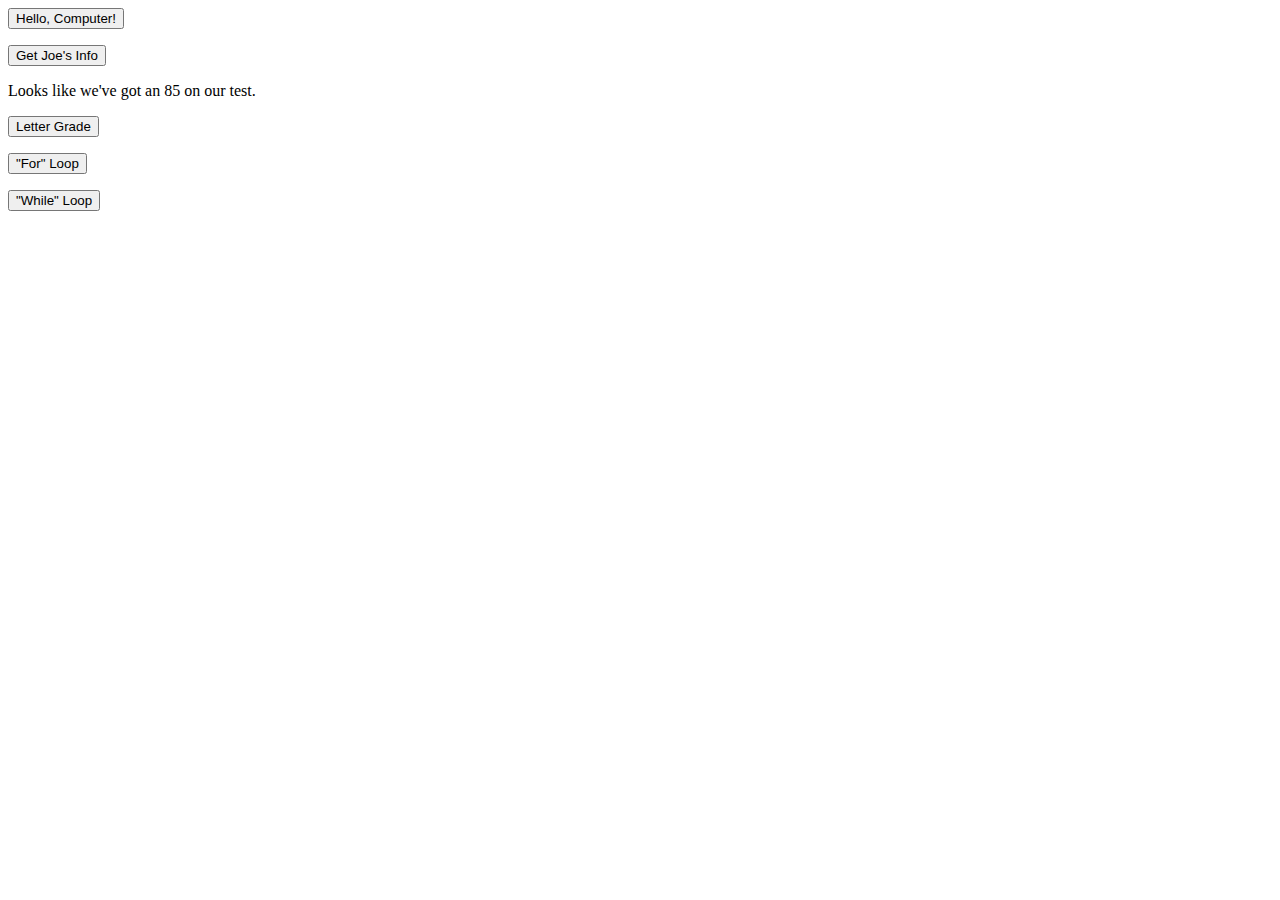
==== firstJSCode.html @ b1db46b6 "added to firstJSCode.html and README.md" ====
<!DOCTYPE html>
<html>
  <head>
    <title>My First JavaScript Code</title>
  </head>
  <body>
    <button onclick="showMessage()">Hello, Computer!</button>
    <p id="message"></p>
    <script>
      function showMessage() {
        document.getElementById("message").innerHTML = "Hello, World!";
      }
    </script>

    <button onclick="showMessage2()">Get Joe's Info</button>
    <p id="joe"></p>
    <script>
      var name = "Joe";
      let age = 31;
      const height = 71;
      function showMessage2() {
        document.getElementById("joe").innerHTML = "Name: " + name + ", " + "Age: " + age.toString() + ", " + "Height: " + height.toString() + "in.";
      }
    </script>

    <p>Looks like we've got an 85 on our test.</p>
    <button onclick="showMessage3()">Letter Grade</button>
    <p id="grade"></p>
    <script>
      let score = 85;
      function showMessage3() {
        if (score >= 90) {
          document.getElementById("grade").innerHTML = "A Grade";
        } else if (score >= 80) {
          document.getElementById("grade").innerHTML = "B Grade";
        } else {
          document.getElementById("grade").innerHTML = "C or Lower";
        };
      }
    </script>

    <button onclick="showMessage4()">"For" Loop</button>
    <p id="forLoop"></p>
    <script>
      function showMessage4() {
        for (let i = 0; i < 5; i++) {
        document.getElementById("forLoop").innerHTML = "Count: " + i.toString();
        }
      }
    </script>

    <button onclick="showMessage5()">"While" Loop</button>
    <p id="whileLoop"></p>
    <script>
      function showMessage5() {
        let count = 0;
        while (count < 100) {
          document.getElementById("whileLoop").innerHTML = "looping... " + count.toString();
          count++;
        }
      }
    </script>
  </body>
</html>
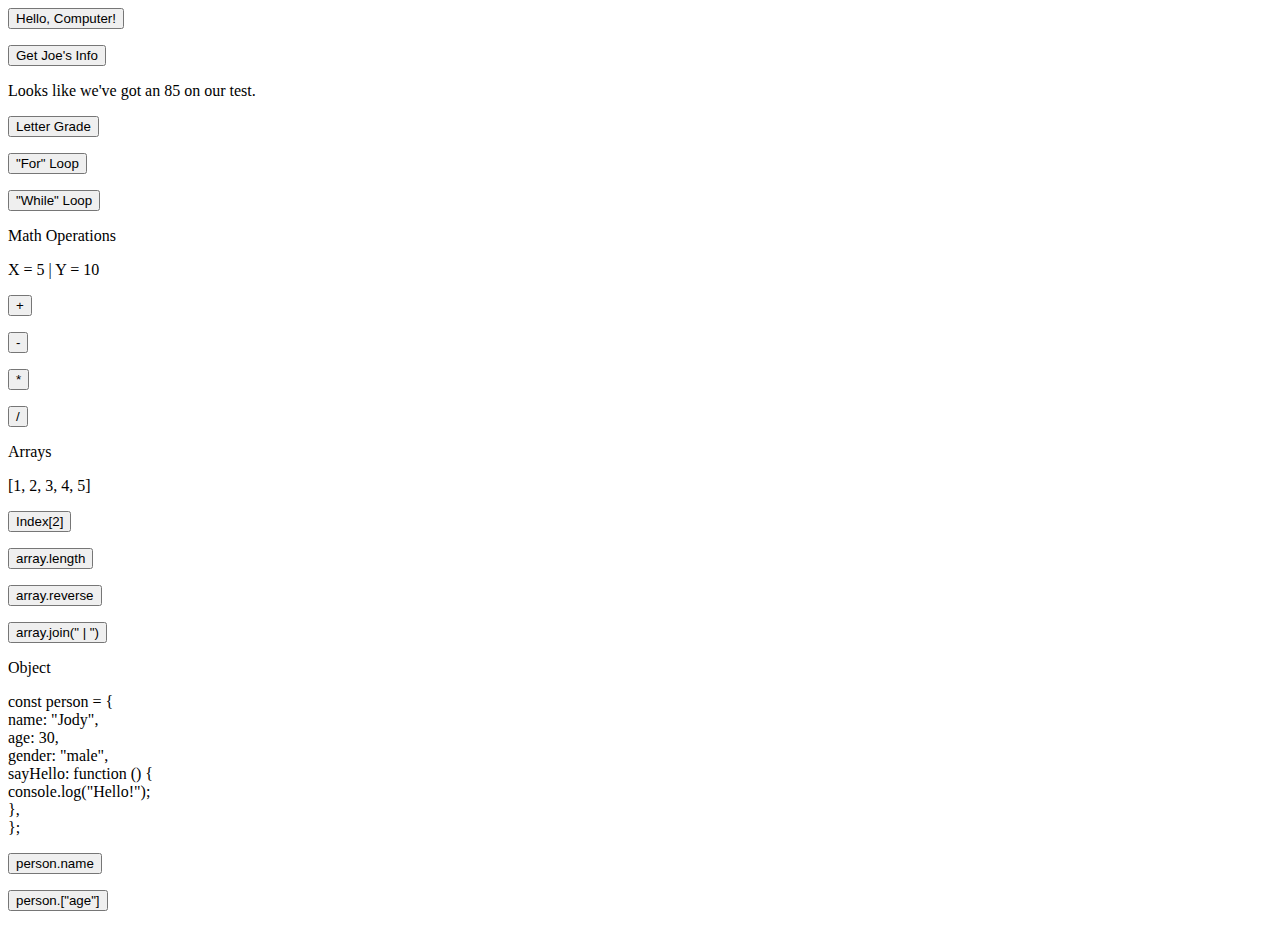
==== commit 69cbf592: "added many changes to README.md and firstJSCode.html and made three new files to display the github " ====
--- a/firstJSCode.html
+++ b/firstJSCode.html
@@ -60,5 +60,134 @@
         }
       }
     </script>
+
+    <p>Math Operations</p>
+    <p>X = 5 | Y = 10</p>
+    <button onclick="showMessage6()">+</button>
+    <p id="answerSum"></p>
+    <script>
+      function showMessage6() {
+        let x = 5;
+        let y = 10;
+        let sum = x + y; // 15
+        document.getElementById("answerSum").innerHTML = sum.toString();
+      }
+    </script>
+
+    <button onclick="showMessage7()">-</button>
+    <p id="answerDifference"></p>
+    <script>
+      function showMessage7() {
+        let x = 5;
+        let y = 10;
+        let difference = y - x; // 5
+        document.getElementById("answerDifference").innerHTML = difference.toString();
+      }
+    </script>
+    
+    <button onclick="showMessage8()">*</button>
+    <p id="answerProduct"></p>
+    <script>
+      function showMessage8() {
+        let x = 5;
+        let y = 10;
+        let product = x * y; // 50
+        document.getElementById("answerProduct").innerHTML = product.toString();
+      }
+    </script>
+
+    <button onclick="showMessage9()">/</button>
+    <p id="answerQuotient"></p>
+    <script>
+      function showMessage9() {
+        let x = 5;
+        let y = 10;
+        let quotient = y / x; // 2
+        document.getElementById("answerQuotient").innerHTML = quotient.toString();
+      }
+    </script>
+
+    <p>Arrays</p>
+    <p>[1, 2, 3, 4, 5]</p>
+    <button onclick="showMessage10()">Index[2]</button>
+    <p id="array"></p>
+    <script>
+      function showMessage10() {
+        let numbers = [1, 2, 3, 4, 5];
+
+        document.getElementById("array").innerHTML = (numbers[2]).toString(); // Access the third element (3);
+      }
+    </script>
+
+    <button onclick="showMessage11()">array.length</button>
+    <p id="length"></p>
+    <script>
+      function showMessage11() {
+        let numbers = [1, 2, 3, 4, 5];
+        document.getElementById("length").innerHTML = (numbers.length).toString(); // Access the third element (3);
+      }
+    </script>
+
+    <button onclick="showMessage12()">array.reverse</button>
+    <p id="reverse"></p>
+    <script>
+    function showMessage12() {
+    let numbers = [1, 2, 3, 4, 5];
+    document.getElementById("reverse").innerHTML = (numbers.reverse()).toString(); // Access the third element (3);
+    }
+    </script>
+
+    <button onclick="showMessage13()">array.join(" | ")</button>
+    <p id="join"></p>
+    <script>
+    function showMessage13() {
+    let numbers = [1, 2, 3, 4, 5];
+    document.getElementById("join").innerHTML = (numbers.reverse()).join(" | ").toString(); // Access the third element (3);
+    }
+    </script>
+
+    <p>Object</p>
+    <p>
+      const person = { <br>
+        name: "Jody", <br>
+        age: 30, <br>
+        gender: "male", <br>
+        sayHello: function () { <br>
+          console.log("Hello!"); <br>
+        }, <br>
+      }; <br>
+      
+    </p>
+    <button onclick="showMessage14()">person.name</button>
+    <p id="personName"></p>
+    <script>
+      function showMessage14() {
+        const person = {
+          name: "Jody",
+          age: 30,
+          gender: "male",
+          sayHello: function () {
+            console.log("Hello!");
+          },
+        };
+        document.getElementById("personName").innerHTML = (person.name); // Access the third element (3);
+      }
+    </script>
+
+    <button onclick="showMessage15()">person.["age"]</button>
+    <p id="personAge"></p>
+    <script>
+      function showMessage15() {
+        const person = {
+          name: "Jody",
+          age: 30,
+          gender: "male",
+          sayHello: function () {
+            console.log("Hello!");
+          },
+        };
+        document.getElementById("personAge").innerHTML = (person.age); // Access the third element (3);
+      }
+    </script>
   </body>
 </html>
